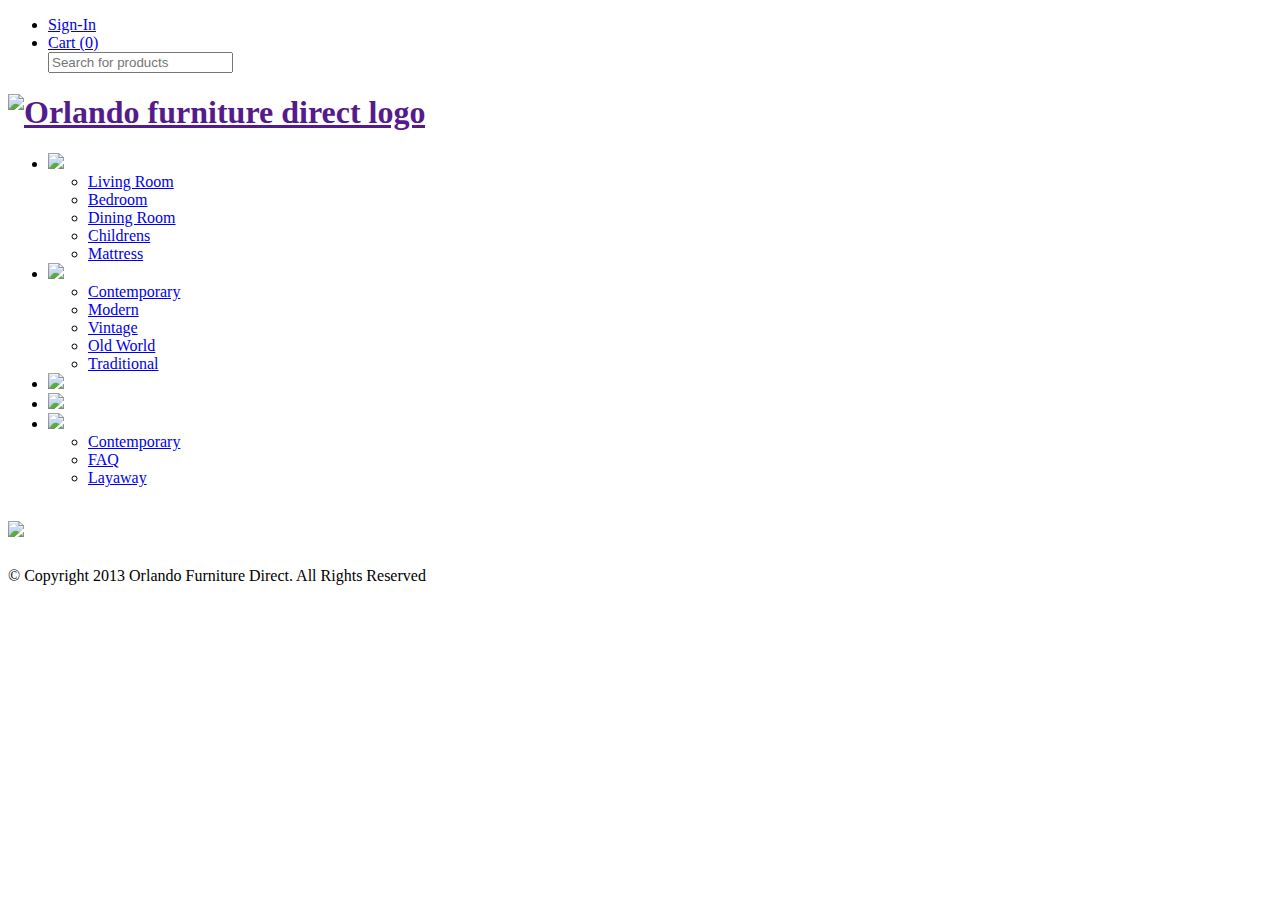
==== index.html @ 89d5f81c "index page" ====
<!DOCTYPE html>
<html lang="en">
<head>
<meta charset="utf-8" />

<title>Orlando Furniture Direct</title>
<link rel="stylesheet" type="text/css" href="css/untitled_text_2.css"/>
<script type="text/javascript" src="plug-ins/jquery-1.7.1.min.js"></script>
<script type="text/javascript" src="plug-ins/jquery.dropmenu-1.1.4.js"></script>
<script type="text/javascript" src="plug-ins/menu.js"></script>
	

	
</head>

<body style= width: 960px;>
	
	<div id="page">
	
		<header>
			<ul id="signin">
				<li id="link1"><a href="#">Sign-In</a></li>
				<li id="link2"><a href="#">Cart (0)</a></li>
				<input type="text" placeholder="Search for products" id="s" name="s" value=""></li>
			</ul>
	
				<h1 id="logo"><a href=""><img src="images/OFD logo.png" alt="Orlando furniture direct logo" width="95%"></a></h1>

		</header>
		
		
		
		<div id="container">	
	
			<nav class="nav_menu">
		
				<ul class="dropmenu">
					<li class="toplevel"><a href="products.html"><img src="images/frame.png" class="toplevel1"</a>
						<ul class="sub_nav">
							<li class="sub_level"><a href="#" class="selected">Living Room</a></li>
							<li class="sub_level"><a href="#" class="selected">Bedroom</a></li>
							<li class="sub_level"><a href="#" class="selected">Dining Room</a></li>
							<li class="sub_level"><a href="#" class="selected">Childrens</a></li>
							<li class="sub_level"><a href="#" class="selected">Mattress</a></li>
						</ul>
					</li>
			
					<li class="toplevel"><a href="styles.html"><img src="images/frame2.png"</a>
						<ul class="sub_nav">
							<li class="sub_level"><a href="#" class="selected">Contemporary</a></li>
							<li class="sub_level"><a href="#" class="selected">Modern</a></li>
							<li class="sub_level"><a href="#" class="selected"vintage.html">Vintage</a></li>
							<li class="sub_level"><a href="#" class="selected">Old World</a></li>
							<li class="sub_level"><a href="#" class="selected">Traditional</a></li>
						</ul>
					</li>
			
					<li class="toplevel"><a href="specials.html"><img src="images/frame3.png"</a></li>
			
					<li class="toplevel"><a href="financing.html"><img src="images/frame4.png"</a></li>
			
					<li class="toplevel"><a href="customer_care.html"><img src="images/frame5.png"</a>
						<ul class="sub_nav">
							<li><a href="contact/location.html">Contemporary</a></li>
							<li><a href="#" class="selected">FAQ</a></li>
							<li><a href="#"class="selected">Layaway</a></li>
						</ul>
					</li>
			
				</ul>
	
			</nav>
	
	
		
			<article>
				<h1><img src="images/livingroom.jpg"></h1>
			</article>
		
			<aside>
			</aside>
		
		</div>
		
	</div>
		
		<footer>
			<p> &copy; Copyright 2013 Orlando Furniture Direct. All Rights Reserved</p>
		</footer>
		

</body>
</html>
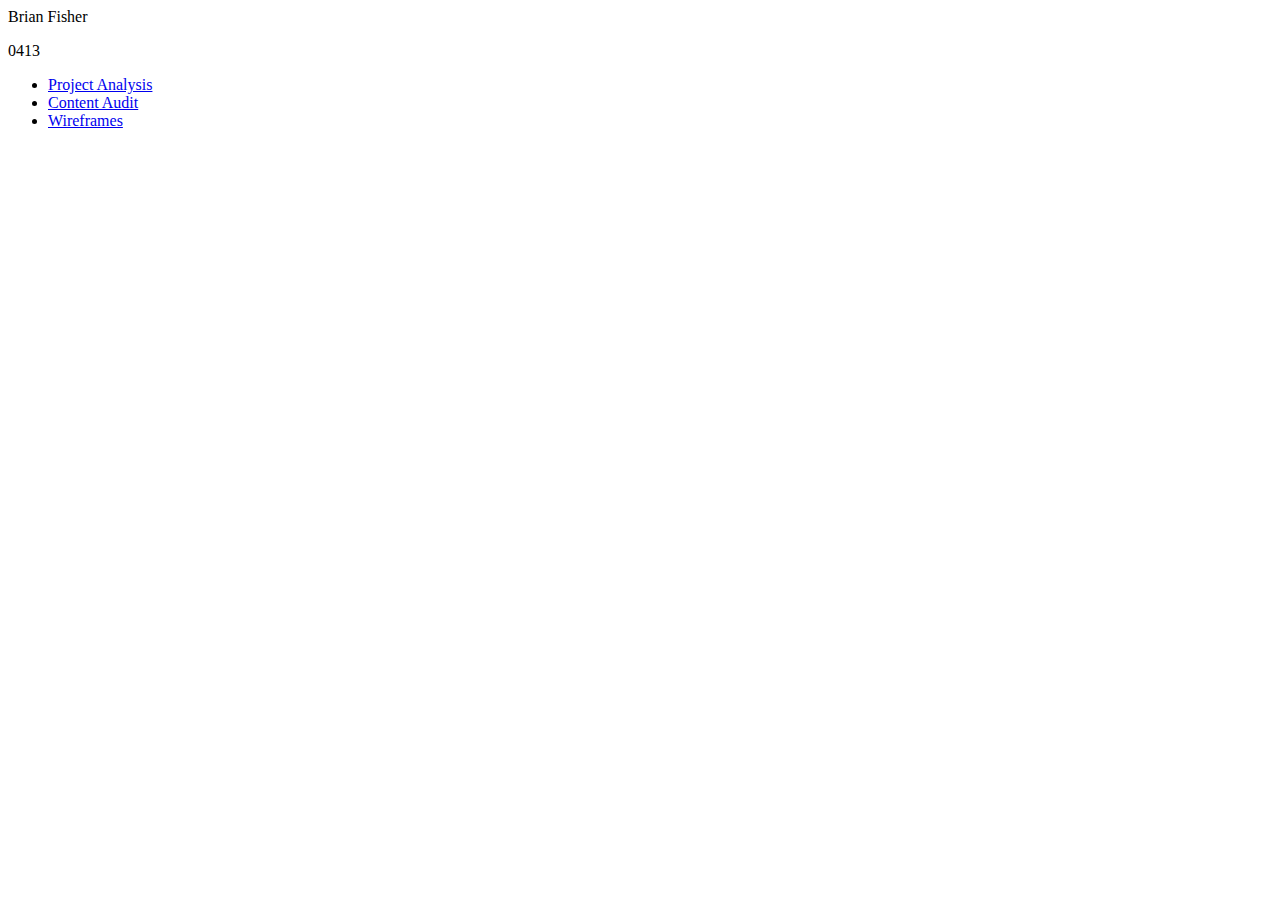
==== commit ec0d1dab: "file extension" ====
--- a/index.html
+++ b/index.html
@@ -3,90 +3,33 @@
 <head>
 <meta charset="utf-8" />
 
-<title>Orlando Furniture Direct</title>
-<link rel="stylesheet" type="text/css" href="css/untitled_text_2.css"/>
-<script type="text/javascript" src="plug-ins/jquery-1.7.1.min.js"></script>
-<script type="text/javascript" src="plug-ins/jquery.dropmenu-1.1.4.js"></script>
-<script type="text/javascript" src="plug-ins/menu.js"></script>
-	
-
-	
+<title>Brian Fisher WSP Portal</title>
+<link rel="stylesheet" type="text/css"/>
 </head>
 
 <body style= width: 960px;>
 	
-	<div id="page">
+	<hi>Brian Fisher</h1>
+	
+	<p>0413</p>
+	
+		<ul> 
+			<li><a href="http://brianfisher21.github.io/wsp/project_analysis.html">Project Analysis</a></h1>
+			<li><a href="https://docs.google.com/spreadsheet/ccc?key=0AttFM-J2DnuidGRFQUFLaFYwQl9vb1BPbHg2QnUtblE&usp=sharing">Content Audit</a></h1>
+			<li><a href="http:...">Wireframes</a></h1>
+			
+		</ul>
+	
+
 	
 		<header>
-			<ul id="signin">
-				<li id="link1"><a href="#">Sign-In</a></li>
-				<li id="link2"><a href="#">Cart (0)</a></li>
-				<input type="text" placeholder="Search for products" id="s" name="s" value=""></li>
+			<ul>
+				
 			</ul>
 	
-				<h1 id="logo"><a href=""><img src="images/OFD logo.png" alt="Orlando furniture direct logo" width="95%"></a></h1>
+				<h1> </h1>
 
 		</header>
-		
-		
-		
-		<div id="container">	
-	
-			<nav class="nav_menu">
-		
-				<ul class="dropmenu">
-					<li class="toplevel"><a href="products.html"><img src="images/frame.png" class="toplevel1"</a>
-						<ul class="sub_nav">
-							<li class="sub_level"><a href="#" class="selected">Living Room</a></li>
-							<li class="sub_level"><a href="#" class="selected">Bedroom</a></li>
-							<li class="sub_level"><a href="#" class="selected">Dining Room</a></li>
-							<li class="sub_level"><a href="#" class="selected">Childrens</a></li>
-							<li class="sub_level"><a href="#" class="selected">Mattress</a></li>
-						</ul>
-					</li>
-			
-					<li class="toplevel"><a href="styles.html"><img src="images/frame2.png"</a>
-						<ul class="sub_nav">
-							<li class="sub_level"><a href="#" class="selected">Contemporary</a></li>
-							<li class="sub_level"><a href="#" class="selected">Modern</a></li>
-							<li class="sub_level"><a href="#" class="selected"vintage.html">Vintage</a></li>
-							<li class="sub_level"><a href="#" class="selected">Old World</a></li>
-							<li class="sub_level"><a href="#" class="selected">Traditional</a></li>
-						</ul>
-					</li>
-			
-					<li class="toplevel"><a href="specials.html"><img src="images/frame3.png"</a></li>
-			
-					<li class="toplevel"><a href="financing.html"><img src="images/frame4.png"</a></li>
-			
-					<li class="toplevel"><a href="customer_care.html"><img src="images/frame5.png"</a>
-						<ul class="sub_nav">
-							<li><a href="contact/location.html">Contemporary</a></li>
-							<li><a href="#" class="selected">FAQ</a></li>
-							<li><a href="#"class="selected">Layaway</a></li>
-						</ul>
-					</li>
-			
-				</ul>
-	
-			</nav>
-	
-	
-		
-			<article>
-				<h1><img src="images/livingroom.jpg"></h1>
-			</article>
-		
-			<aside>
-			</aside>
-		
-		</div>
-		
-	</div>
-		
-		<footer>
-			<p> &copy; Copyright 2013 Orlando Furniture Direct. All Rights Reserved</p>
-		</footer>
 		
 
 </body>
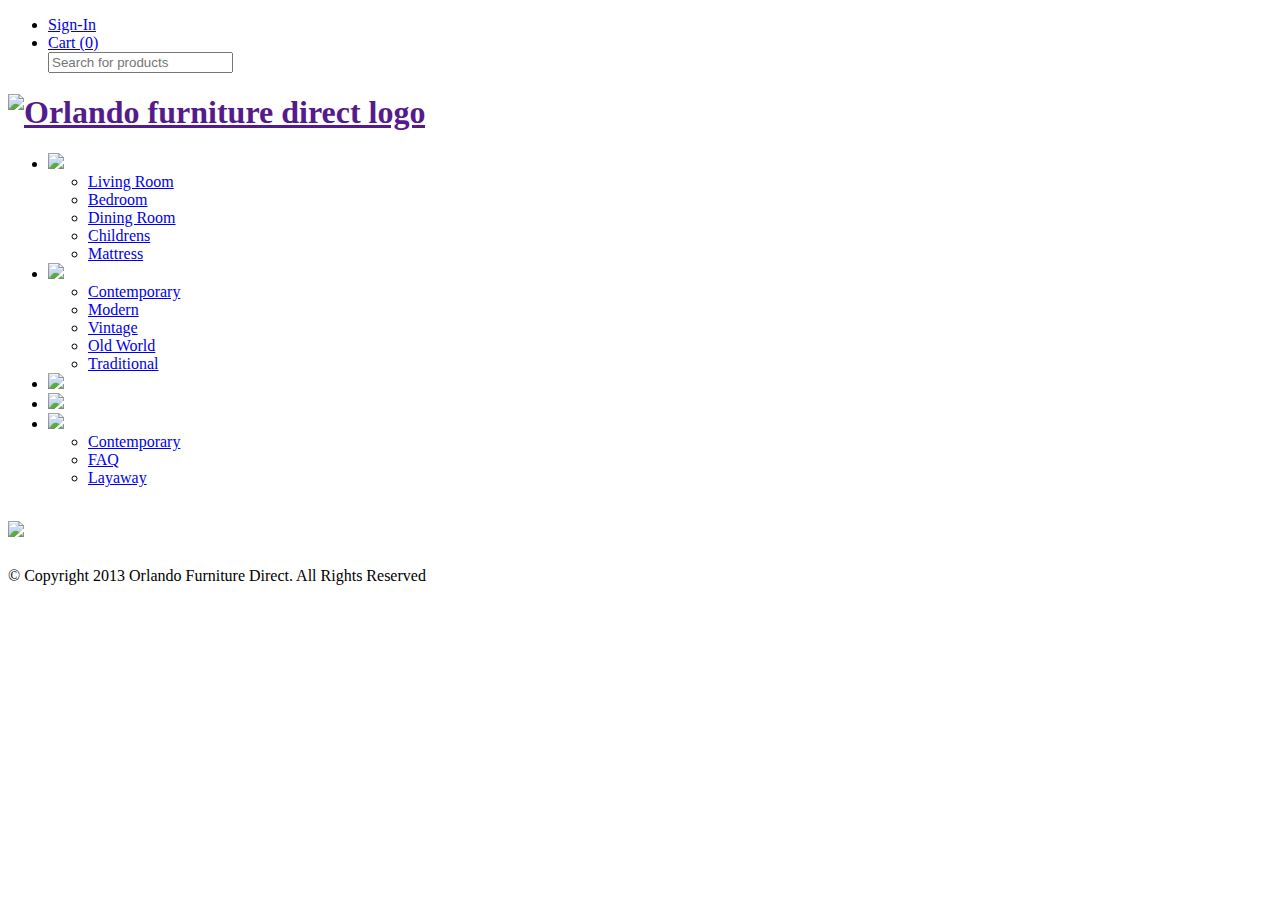
==== commit e9c05107: "Revert "Revert "index page""" ====
--- a/index.html
+++ b/index.html
@@ -3,33 +3,90 @@
 <head>
 <meta charset="utf-8" />
 
-<title>Brian Fisher WSP Portal</title>
-<link rel="stylesheet" type="text/css"/>
+<title>Orlando Furniture Direct</title>
+<link rel="stylesheet" type="text/css" href="css/untitled_text_2.css"/>
+<script type="text/javascript" src="plug-ins/jquery-1.7.1.min.js"></script>
+<script type="text/javascript" src="plug-ins/jquery.dropmenu-1.1.4.js"></script>
+<script type="text/javascript" src="plug-ins/menu.js"></script>
+	
+
+	
 </head>
 
 <body style= width: 960px;>
 	
-	<hi>Brian Fisher</h1>
-	
-	<p>0413</p>
-	
-		<ul> 
-			<li><a href="http://brianfisher21.github.io/wsp/project_analysis.html">Project Analysis</a></h1>
-			<li><a href="https://docs.google.com/spreadsheet/ccc?key=0AttFM-J2DnuidGRFQUFLaFYwQl9vb1BPbHg2QnUtblE&usp=sharing">Content Audit</a></h1>
-			<li><a href="http:...">Wireframes</a></h1>
-			
-		</ul>
-	
-
+	<div id="page">
 	
 		<header>
-			<ul>
-				
+			<ul id="signin">
+				<li id="link1"><a href="#">Sign-In</a></li>
+				<li id="link2"><a href="#">Cart (0)</a></li>
+				<input type="text" placeholder="Search for products" id="s" name="s" value=""></li>
 			</ul>
 	
-				<h1> </h1>
+				<h1 id="logo"><a href=""><img src="images/OFD logo.png" alt="Orlando furniture direct logo" width="95%"></a></h1>
 
 		</header>
+		
+		
+		
+		<div id="container">	
+	
+			<nav class="nav_menu">
+		
+				<ul class="dropmenu">
+					<li class="toplevel"><a href="products.html"><img src="images/frame.png" class="toplevel1"</a>
+						<ul class="sub_nav">
+							<li class="sub_level"><a href="#" class="selected">Living Room</a></li>
+							<li class="sub_level"><a href="#" class="selected">Bedroom</a></li>
+							<li class="sub_level"><a href="#" class="selected">Dining Room</a></li>
+							<li class="sub_level"><a href="#" class="selected">Childrens</a></li>
+							<li class="sub_level"><a href="#" class="selected">Mattress</a></li>
+						</ul>
+					</li>
+			
+					<li class="toplevel"><a href="styles.html"><img src="images/frame2.png"</a>
+						<ul class="sub_nav">
+							<li class="sub_level"><a href="#" class="selected">Contemporary</a></li>
+							<li class="sub_level"><a href="#" class="selected">Modern</a></li>
+							<li class="sub_level"><a href="#" class="selected"vintage.html">Vintage</a></li>
+							<li class="sub_level"><a href="#" class="selected">Old World</a></li>
+							<li class="sub_level"><a href="#" class="selected">Traditional</a></li>
+						</ul>
+					</li>
+			
+					<li class="toplevel"><a href="specials.html"><img src="images/frame3.png"</a></li>
+			
+					<li class="toplevel"><a href="financing.html"><img src="images/frame4.png"</a></li>
+			
+					<li class="toplevel"><a href="customer_care.html"><img src="images/frame5.png"</a>
+						<ul class="sub_nav">
+							<li><a href="contact/location.html">Contemporary</a></li>
+							<li><a href="#" class="selected">FAQ</a></li>
+							<li><a href="#"class="selected">Layaway</a></li>
+						</ul>
+					</li>
+			
+				</ul>
+	
+			</nav>
+	
+	
+		
+			<article>
+				<h1><img src="images/livingroom.jpg"></h1>
+			</article>
+		
+			<aside>
+			</aside>
+		
+		</div>
+		
+	</div>
+		
+		<footer>
+			<p> &copy; Copyright 2013 Orlando Furniture Direct. All Rights Reserved</p>
+		</footer>
 		
 
 </body>
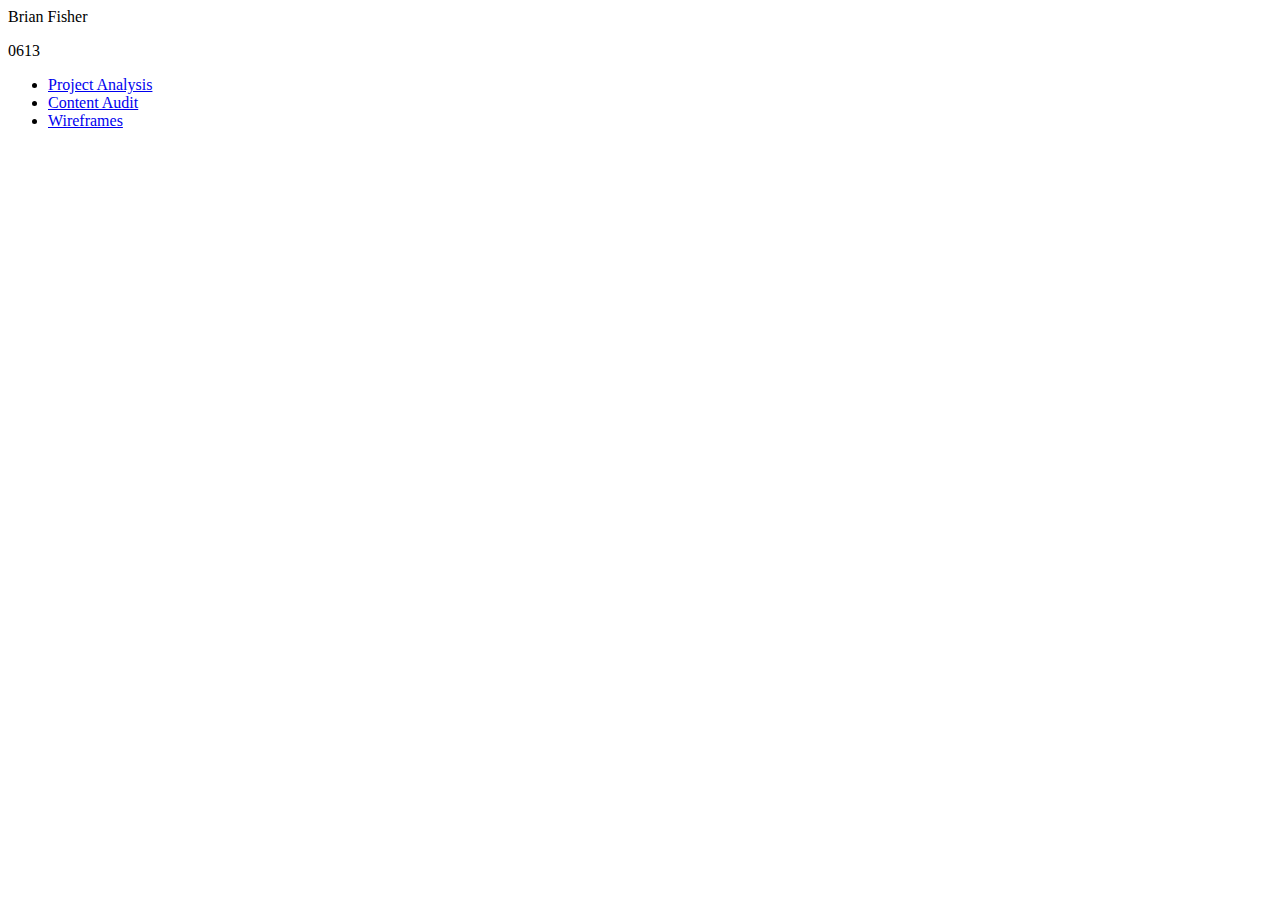
==== commit 44ad9d8c: "index page" ====
--- a/index.html
+++ b/index.html
@@ -3,90 +3,33 @@
 <head>
 <meta charset="utf-8" />
 
-<title>Orlando Furniture Direct</title>
-<link rel="stylesheet" type="text/css" href="css/untitled_text_2.css"/>
-<script type="text/javascript" src="plug-ins/jquery-1.7.1.min.js"></script>
-<script type="text/javascript" src="plug-ins/jquery.dropmenu-1.1.4.js"></script>
-<script type="text/javascript" src="plug-ins/menu.js"></script>
-	
-
-	
+<title>Brian Fisher WSP Portal</title>
+<link rel="stylesheet" type="text/css"/>
 </head>
 
 <body style= width: 960px;>
 	
-	<div id="page">
+	<hi>Brian Fisher</h1>
+	
+	<p>0613</p>
+	
+		<ul> 
+			<li><a href="http://brianfisher21.github.io/wsp/project_analysis.html">Project Analysis</a></h1>
+			<li><a href="https://docs.google.com/spreadsheet/ccc?key=0AttFM-J2DnuidGRFQUFLaFYwQl9vb1BPbHg2QnUtblE&usp=sharing">Content Audit</a></h1>
+			<li><a href="http:...">Wireframes</a></h1>
+			
+		</ul>
+	
+
 	
 		<header>
-			<ul id="signin">
-				<li id="link1"><a href="#">Sign-In</a></li>
-				<li id="link2"><a href="#">Cart (0)</a></li>
-				<input type="text" placeholder="Search for products" id="s" name="s" value=""></li>
+			<ul>
+				
 			</ul>
 	
-				<h1 id="logo"><a href=""><img src="images/OFD logo.png" alt="Orlando furniture direct logo" width="95%"></a></h1>
+				<h1> </h1>
 
 		</header>
-		
-		
-		
-		<div id="container">	
-	
-			<nav class="nav_menu">
-		
-				<ul class="dropmenu">
-					<li class="toplevel"><a href="products.html"><img src="images/frame.png" class="toplevel1"</a>
-						<ul class="sub_nav">
-							<li class="sub_level"><a href="#" class="selected">Living Room</a></li>
-							<li class="sub_level"><a href="#" class="selected">Bedroom</a></li>
-							<li class="sub_level"><a href="#" class="selected">Dining Room</a></li>
-							<li class="sub_level"><a href="#" class="selected">Childrens</a></li>
-							<li class="sub_level"><a href="#" class="selected">Mattress</a></li>
-						</ul>
-					</li>
-			
-					<li class="toplevel"><a href="styles.html"><img src="images/frame2.png"</a>
-						<ul class="sub_nav">
-							<li class="sub_level"><a href="#" class="selected">Contemporary</a></li>
-							<li class="sub_level"><a href="#" class="selected">Modern</a></li>
-							<li class="sub_level"><a href="#" class="selected"vintage.html">Vintage</a></li>
-							<li class="sub_level"><a href="#" class="selected">Old World</a></li>
-							<li class="sub_level"><a href="#" class="selected">Traditional</a></li>
-						</ul>
-					</li>
-			
-					<li class="toplevel"><a href="specials.html"><img src="images/frame3.png"</a></li>
-			
-					<li class="toplevel"><a href="financing.html"><img src="images/frame4.png"</a></li>
-			
-					<li class="toplevel"><a href="customer_care.html"><img src="images/frame5.png"</a>
-						<ul class="sub_nav">
-							<li><a href="contact/location.html">Contemporary</a></li>
-							<li><a href="#" class="selected">FAQ</a></li>
-							<li><a href="#"class="selected">Layaway</a></li>
-						</ul>
-					</li>
-			
-				</ul>
-	
-			</nav>
-	
-	
-		
-			<article>
-				<h1><img src="images/livingroom.jpg"></h1>
-			</article>
-		
-			<aside>
-			</aside>
-		
-		</div>
-		
-	</div>
-		
-		<footer>
-			<p> &copy; Copyright 2013 Orlando Furniture Direct. All Rights Reserved</p>
-		</footer>
 		
 
 </body>
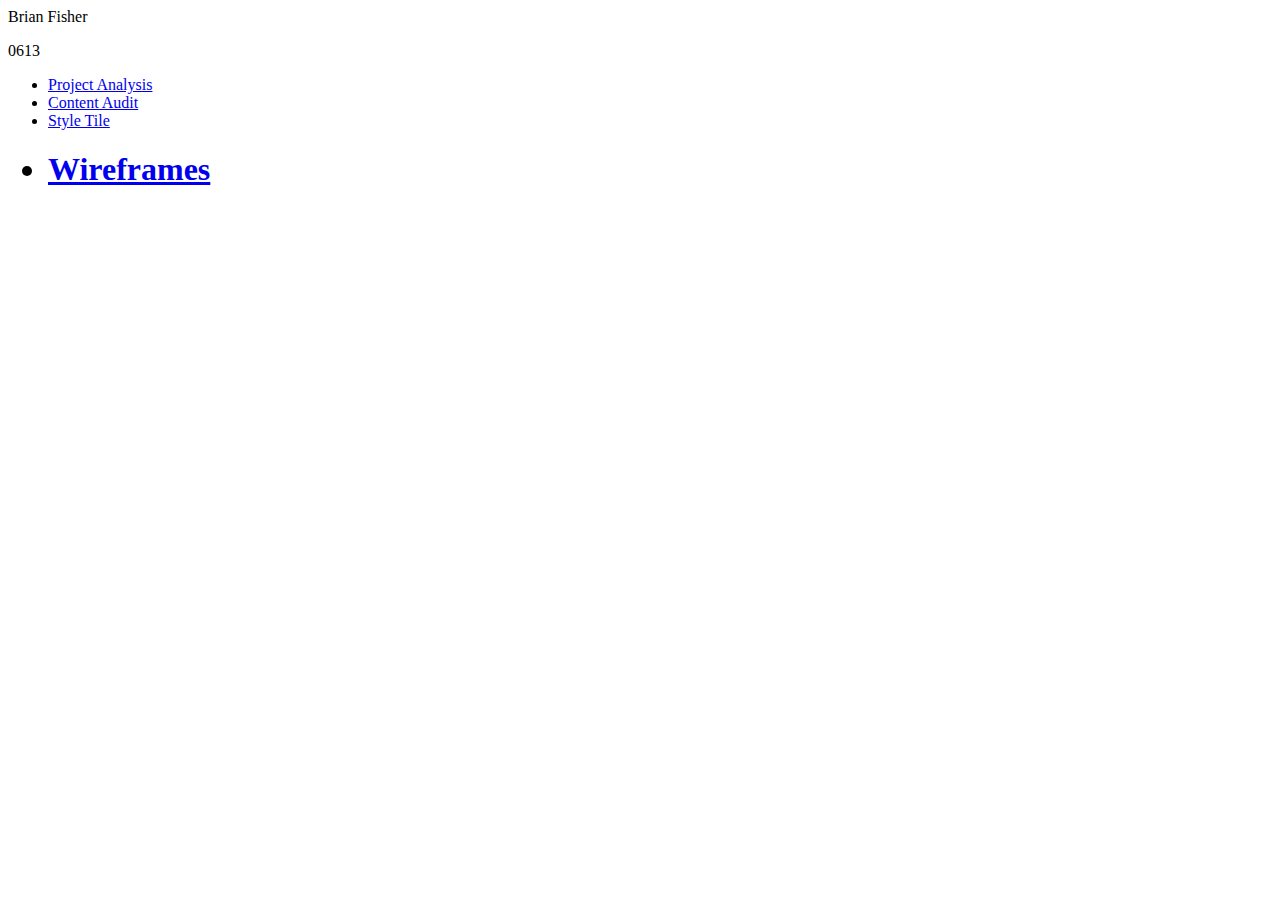
==== commit 91328a3f: "added project folder" ====
--- a/index.html
+++ b/index.html
@@ -16,6 +16,7 @@
 		<ul> 
 			<li><a href="http://brianfisher21.github.io/wsp/project_analysis.html">Project Analysis</a></h1>
 			<li><a href="https://docs.google.com/spreadsheet/ccc?key=0AttFM-J2DnuidGRFQUFLaFYwQl9vb1BPbHg2QnUtblE&usp=sharing">Content Audit</a></h1>
+			<li><a href="http://brianfisher21.github.io/wsp/style_tile">Style Tile</a><h1>
 			<li><a href="http:...">Wireframes</a></h1>
 			
 		</ul>
